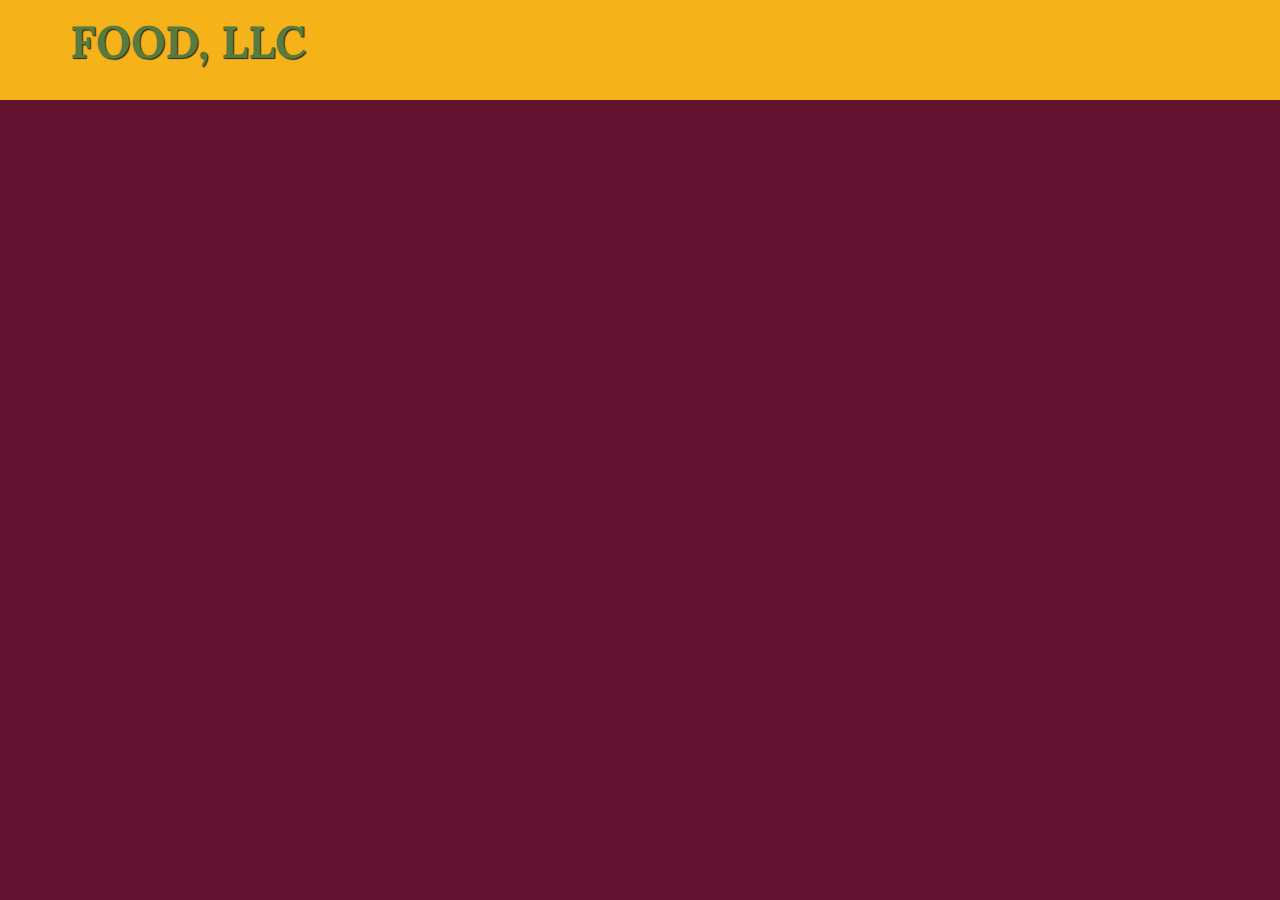
==== mod3-sol/index.html @ 27c799d7 "Nav-header" ====
<!doctype html>
<html lang="en">
  <head>
    <meta charset="utf-8">
    <meta http-equiv="X-UA-Compatible" content="IE=edge">
    <meta name="viewport" content="width=device-width, initial-scale=1">
    <title>Assignment solution for module 3</title>
    <link rel="stylesheet" href="css/bootstrap.min.css">
    <link rel="stylesheet" href="css/styles.css">
    <link href='https://fonts.googleapis.com/css?family=Oxygen:400,300,700' rel='stylesheet' type='text/css'>
    <link href='https://fonts.googleapis.com/css?family=Lora' rel='stylesheet' type='text/css'>
  </head>
<body>
  <header>
    <nav id="header-nav" class="navbar navbar-default">
      <div class="container">
        <div class="navbar-header">
          <a href="index.html" class="pull-left visible-md visible-lg">
          
          </a>

          <div class="navbar-brand">
            <a href="index.html"><h1>Food, LLC</h1></a>
          </div>

          <button type="button" class="navbar-toggle collapsed" data-toggle="collapse" data-target="#collapsable-nav" aria-expanded="false">
            <span class="sr-only">Toggle navigation</span>
            <span class="icon-bar"></span>
            <span class="icon-bar"></span>
            <span class="icon-bar"></span>
          </button>
        </div>

        <div id="collapsable-nav" class="collapse navbar-collapse">
           <ul id="nav-list" class="nav navbar-nav navbar-right">
            <li class="visible-xs">
              <a href="menu-categories.html"><h3>Chicken</h3></a>
            </li>
            <li class="visible-xs">
              <a href="#"><h3>Beef</h3></a>
            </li>
            <li class="visible-xs">
              <a href="#"><h3>Sushi</h3></a>
            </li>
          </ul><!-- #nav-list -->
        </div><!-- .collapse .navbar-collapse -->
      </div><!-- .container -->
    </nav><!-- #header-nav -->
  </header>


  <!-- jQuery (Bootstrap JS plugins depend on it) -->
  <script src="js/jquery-2.1.4.min.js"></script>
  <script src="js/bootstrap.min.js"></script>
  <script src="js/script.js"></script>
</body>
</html>
---- mod3-sol/css/styles.css ----
body {
  font-size: 16px;
  color: #fff;
  background-color: #61122f;
  font-family: 'Oxygen', sans-serif;
}

/** HEADER **/
#header-nav {
  background-color: #f6b319;
  height:100px;
  border-radius: 0;
  border: 0;
}

.navbar-brand {
  padding-top: 25px;
}

.navbar-brand h1 { /* Restaurant name */
  font-family: 'Lora', serif;
  color: #557c3e;
  font-size: 2.5em;
  text-transform: uppercase;
  font-weight: bold;
  text-shadow: 1px 1px 1px #222;
  margin-top: 0;
  margin-bottom: 0;
  line-height: .75;
}
.navbar-brand a:hover, .navbar-brand a:focus {
  text-decoration: none;
}

#nav-list {
  margin-top: 5px;
}
#nav-list a {
  color: #c20c48;
  background-color: #f6b319;
  text-align: center;
}
#nav-list a:hover {
  background: #E7E7E7;
}
#nav-list a span {
  font-size: 1.8em;

}

.navbar-header button.navbar-toggle, .navbar-header .icon-bar {
  border: 2px solid #61122f;
}
.navbar-header button.navbar-toggle {
  clear: both;
  margin-top: -40px;
}
/* END HEADER */
@media (min-width: 1200px){

}
@media (min-width: 992px) and (max-width: 1199px) {

}
@media (min-width: 768px) and (max-width: 991px) {

}
@media (max-width: 767px) {
  .navbar-brand {
    padding-top: 10px;
    height:80px;
  }
  .navbar-brand h1{
    padding-top: 30px;
    font-size:2.5em;
  }
}
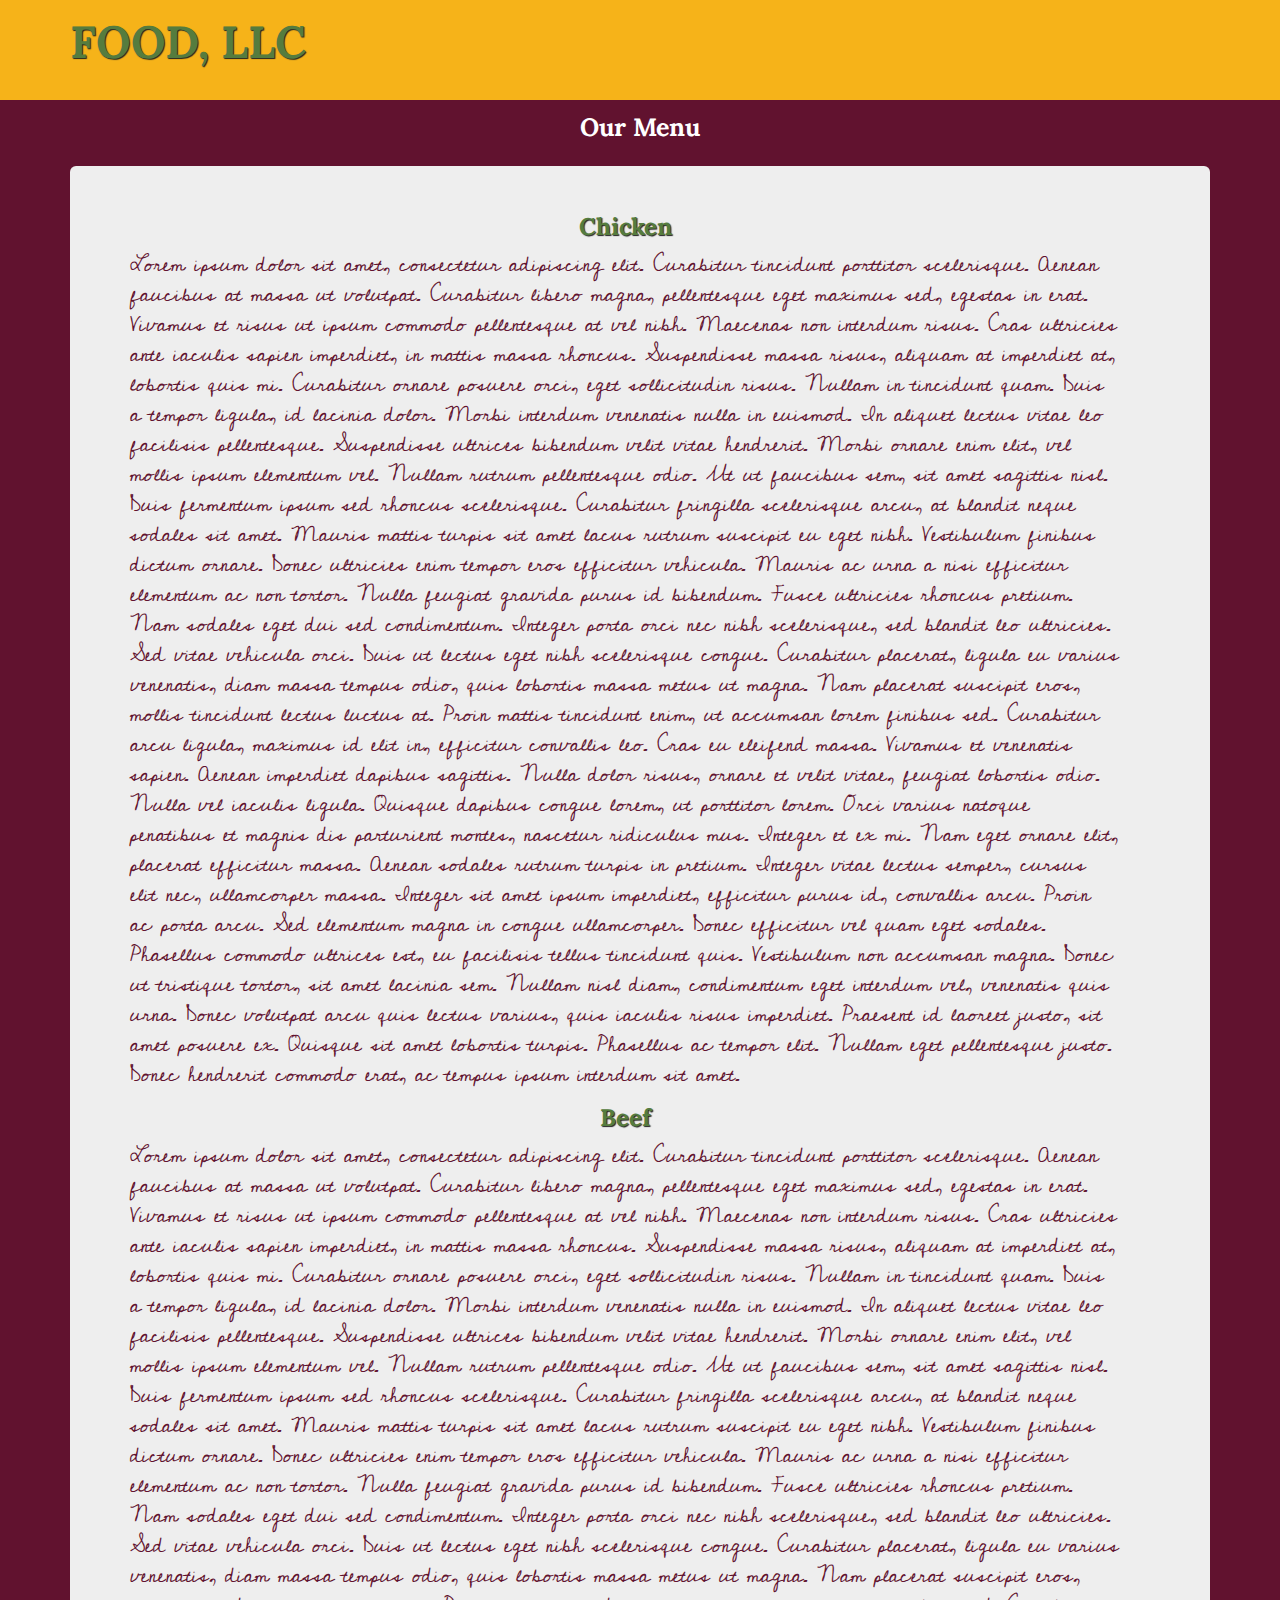
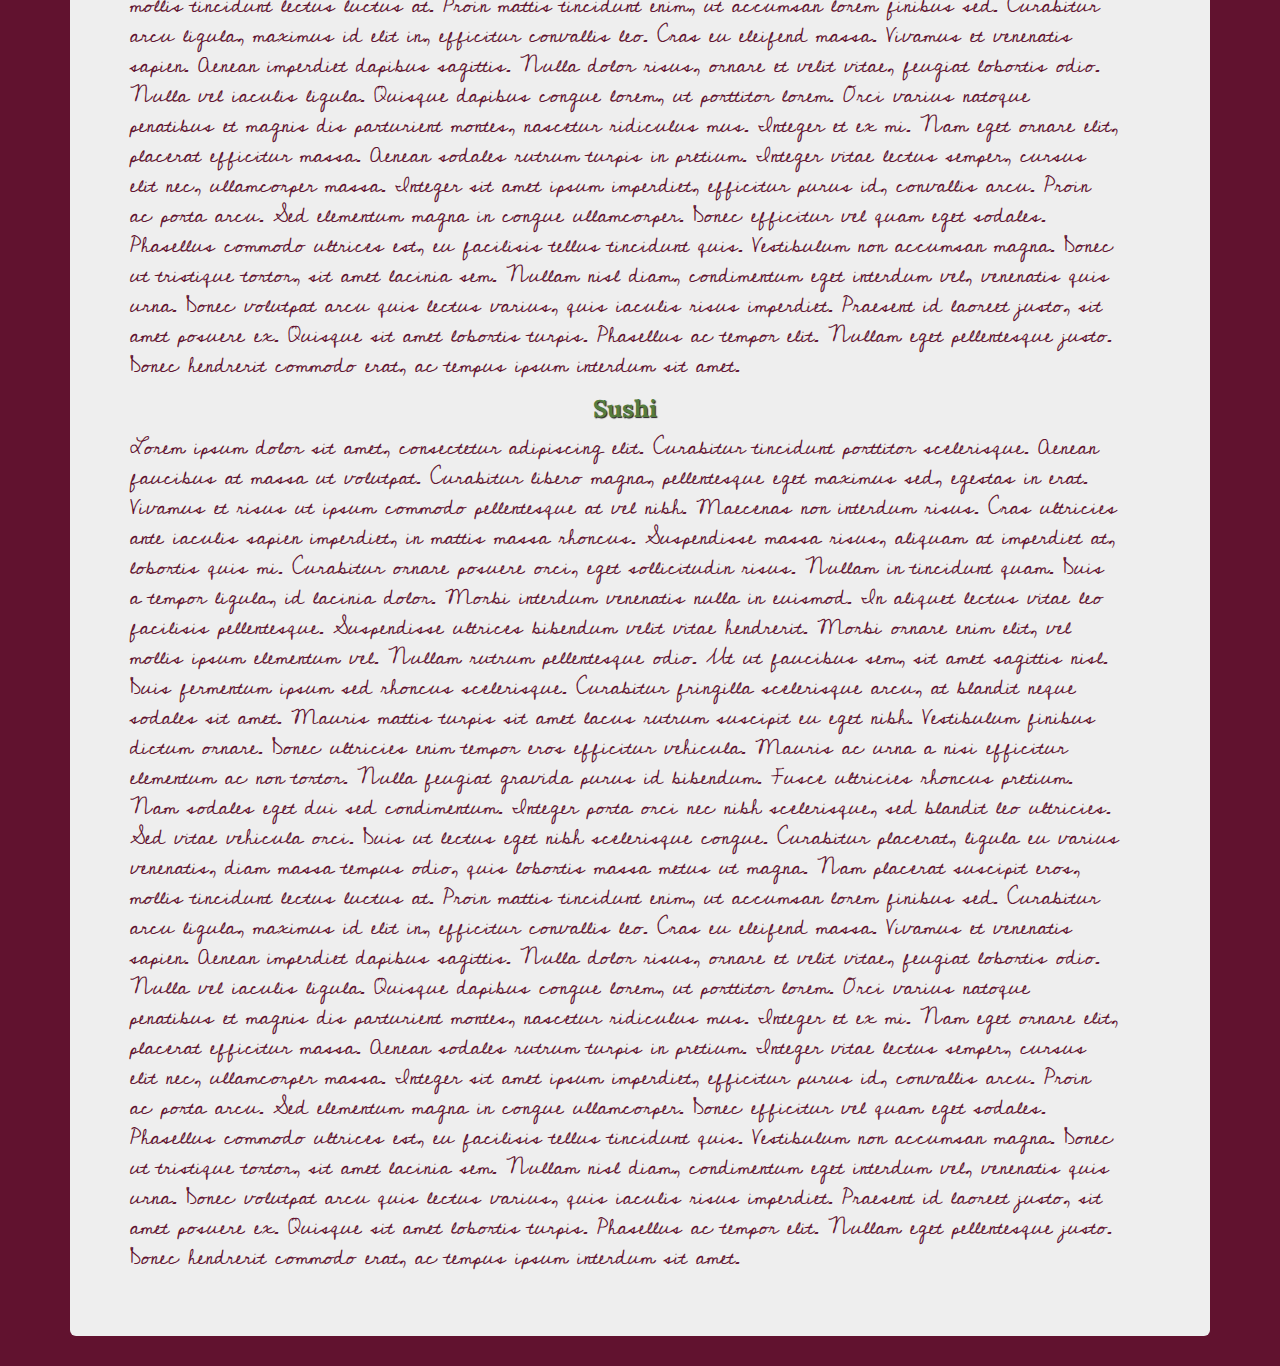
==== commit 40dd55e8: "added menu" ====
--- a/mod3-sol/index.html
+++ b/mod3-sol/index.html
@@ -9,6 +9,7 @@
     <link rel="stylesheet" href="css/styles.css">
     <link href='https://fonts.googleapis.com/css?family=Oxygen:400,300,700' rel='stylesheet' type='text/css'>
     <link href='https://fonts.googleapis.com/css?family=Lora' rel='stylesheet' type='text/css'>
+    <link href="https://fonts.googleapis.com/css2?family=Cedarville+Cursive" rel="stylesheet" type='text/css'>
   </head>
 <body>
   <header>
@@ -45,6 +46,60 @@
           </ul><!-- #nav-list -->
         </div><!-- .collapse .navbar-collapse -->
       </div><!-- .container -->
+
+      <div id="main-content"class="container">
+        <p class="text-center">Our Menu</p>
+        <div class="jumbotron">
+          <div class="row">
+            <div class="col-lg-12 col-md-12 col-sm-12 col-xs-12">
+              <section class="chicken">
+                <h2>Chicken</h2>
+                <p>Lorem ipsum dolor sit amet, consectetur adipiscing elit. Curabitur tincidunt porttitor scelerisque. Aenean faucibus at massa ut volutpat. Curabitur libero magna, pellentesque eget maximus sed, egestas in erat. Vivamus et risus ut ipsum commodo pellentesque at vel nibh. Maecenas non interdum risus. Cras ultricies ante iaculis sapien imperdiet, in mattis massa rhoncus. Suspendisse massa risus, aliquam at imperdiet at, lobortis quis mi. Curabitur ornare posuere orci, eget sollicitudin risus. Nullam in tincidunt quam.
+
+                Duis a tempor ligula, id lacinia dolor. Morbi interdum venenatis nulla in euismod. In aliquet lectus vitae leo facilisis pellentesque. Suspendisse ultrices bibendum velit vitae hendrerit. Morbi ornare enim elit, vel mollis ipsum elementum vel. Nullam rutrum pellentesque odio. Ut ut faucibus sem, sit amet sagittis nisl. Duis fermentum ipsum sed rhoncus scelerisque. Curabitur fringilla scelerisque arcu, at blandit neque sodales sit amet. Mauris mattis turpis sit amet lacus rutrum suscipit eu eget nibh. Vestibulum finibus dictum ornare. Donec ultricies enim tempor eros efficitur vehicula. Mauris ac urna a nisi efficitur elementum ac non tortor. Nulla feugiat gravida purus id bibendum. Fusce ultricies rhoncus pretium.
+
+                Nam sodales eget dui sed condimentum. Integer porta orci nec nibh scelerisque, sed blandit leo ultricies. Sed vitae vehicula orci. Duis ut lectus eget nibh scelerisque congue. Curabitur placerat, ligula eu varius venenatis, diam massa tempus odio, quis lobortis massa metus ut magna. Nam placerat suscipit eros, mollis tincidunt lectus luctus at. Proin mattis tincidunt enim, ut accumsan lorem finibus sed. Curabitur arcu ligula, maximus id elit in, efficitur convallis leo. Cras eu eleifend massa. Vivamus et venenatis sapien. Aenean imperdiet dapibus sagittis. Nulla dolor risus, ornare et velit vitae, feugiat lobortis odio. Nulla vel iaculis ligula. Quisque dapibus congue lorem, ut porttitor lorem. Orci varius natoque penatibus et magnis dis parturient montes, nascetur ridiculus mus.
+
+                Integer et ex mi. Nam eget ornare elit, placerat efficitur massa. Aenean sodales rutrum turpis in pretium. Integer vitae lectus semper, cursus elit nec, ullamcorper massa. Integer sit amet ipsum imperdiet, efficitur purus id, convallis arcu. Proin ac porta arcu. Sed elementum magna in congue ullamcorper. Donec efficitur vel quam eget sodales.
+
+                Phasellus commodo ultrices est, eu facilisis tellus tincidunt quis. Vestibulum non accumsan magna. Donec ut tristique tortor, sit amet lacinia sem. Nullam nisl diam, condimentum eget interdum vel, venenatis quis urna. Donec volutpat arcu quis lectus varius, quis iaculis risus imperdiet. Praesent id laoreet justo, sit amet posuere ex. Quisque sit amet lobortis turpis. Phasellus ac tempor elit. Nullam eget pellentesque justo. Donec hendrerit commodo erat, ac tempus ipsum interdum sit amet.</p>
+              </section>
+            </div>
+            <div class="col-lg-12 col-md-12 col-sm-12 col-xs-12">
+              <section class="beef">
+                <h2>Beef</h2>
+                <p>Lorem ipsum dolor sit amet, consectetur adipiscing elit. Curabitur tincidunt porttitor scelerisque. Aenean faucibus at massa ut volutpat. Curabitur libero magna, pellentesque eget maximus sed, egestas in erat. Vivamus et risus ut ipsum commodo pellentesque at vel nibh. Maecenas non interdum risus. Cras ultricies ante iaculis sapien imperdiet, in mattis massa rhoncus. Suspendisse massa risus, aliquam at imperdiet at, lobortis quis mi. Curabitur ornare posuere orci, eget sollicitudin risus. Nullam in tincidunt quam.
+
+                Duis a tempor ligula, id lacinia dolor. Morbi interdum venenatis nulla in euismod. In aliquet lectus vitae leo facilisis pellentesque. Suspendisse ultrices bibendum velit vitae hendrerit. Morbi ornare enim elit, vel mollis ipsum elementum vel. Nullam rutrum pellentesque odio. Ut ut faucibus sem, sit amet sagittis nisl. Duis fermentum ipsum sed rhoncus scelerisque. Curabitur fringilla scelerisque arcu, at blandit neque sodales sit amet. Mauris mattis turpis sit amet lacus rutrum suscipit eu eget nibh. Vestibulum finibus dictum ornare. Donec ultricies enim tempor eros efficitur vehicula. Mauris ac urna a nisi efficitur elementum ac non tortor. Nulla feugiat gravida purus id bibendum. Fusce ultricies rhoncus pretium.
+
+                Nam sodales eget dui sed condimentum. Integer porta orci nec nibh scelerisque, sed blandit leo ultricies. Sed vitae vehicula orci. Duis ut lectus eget nibh scelerisque congue. Curabitur placerat, ligula eu varius venenatis, diam massa tempus odio, quis lobortis massa metus ut magna. Nam placerat suscipit eros, mollis tincidunt lectus luctus at. Proin mattis tincidunt enim, ut accumsan lorem finibus sed. Curabitur arcu ligula, maximus id elit in, efficitur convallis leo. Cras eu eleifend massa. Vivamus et venenatis sapien. Aenean imperdiet dapibus sagittis. Nulla dolor risus, ornare et velit vitae, feugiat lobortis odio. Nulla vel iaculis ligula. Quisque dapibus congue lorem, ut porttitor lorem. Orci varius natoque penatibus et magnis dis parturient montes, nascetur ridiculus mus.
+
+                Integer et ex mi. Nam eget ornare elit, placerat efficitur massa. Aenean sodales rutrum turpis in pretium. Integer vitae lectus semper, cursus elit nec, ullamcorper massa. Integer sit amet ipsum imperdiet, efficitur purus id, convallis arcu. Proin ac porta arcu. Sed elementum magna in congue ullamcorper. Donec efficitur vel quam eget sodales.
+
+                Phasellus commodo ultrices est, eu facilisis tellus tincidunt quis. Vestibulum non accumsan magna. Donec ut tristique tortor, sit amet lacinia sem. Nullam nisl diam, condimentum eget interdum vel, venenatis quis urna. Donec volutpat arcu quis lectus varius, quis iaculis risus imperdiet. Praesent id laoreet justo, sit amet posuere ex. Quisque sit amet lobortis turpis. Phasellus ac tempor elit. Nullam eget pellentesque justo. Donec hendrerit commodo erat, ac tempus ipsum interdum sit amet.</p>
+              </section>
+            </div>
+            <div class="col-lg-12 col-md-12 col-sm-12 col-xs-12">
+              <section class="sushi">
+                <h2>Sushi</h2>
+                <p>Lorem ipsum dolor sit amet, consectetur adipiscing elit. Curabitur tincidunt porttitor scelerisque. Aenean faucibus at massa ut volutpat. Curabitur libero magna, pellentesque eget maximus sed, egestas in erat. Vivamus et risus ut ipsum commodo pellentesque at vel nibh. Maecenas non interdum risus. Cras ultricies ante iaculis sapien imperdiet, in mattis massa rhoncus. Suspendisse massa risus, aliquam at imperdiet at, lobortis quis mi. Curabitur ornare posuere orci, eget sollicitudin risus. Nullam in tincidunt quam.
+
+                Duis a tempor ligula, id lacinia dolor. Morbi interdum venenatis nulla in euismod. In aliquet lectus vitae leo facilisis pellentesque. Suspendisse ultrices bibendum velit vitae hendrerit. Morbi ornare enim elit, vel mollis ipsum elementum vel. Nullam rutrum pellentesque odio. Ut ut faucibus sem, sit amet sagittis nisl. Duis fermentum ipsum sed rhoncus scelerisque. Curabitur fringilla scelerisque arcu, at blandit neque sodales sit amet. Mauris mattis turpis sit amet lacus rutrum suscipit eu eget nibh. Vestibulum finibus dictum ornare. Donec ultricies enim tempor eros efficitur vehicula. Mauris ac urna a nisi efficitur elementum ac non tortor. Nulla feugiat gravida purus id bibendum. Fusce ultricies rhoncus pretium.
+
+                Nam sodales eget dui sed condimentum. Integer porta orci nec nibh scelerisque, sed blandit leo ultricies. Sed vitae vehicula orci. Duis ut lectus eget nibh scelerisque congue. Curabitur placerat, ligula eu varius venenatis, diam massa tempus odio, quis lobortis massa metus ut magna. Nam placerat suscipit eros, mollis tincidunt lectus luctus at. Proin mattis tincidunt enim, ut accumsan lorem finibus sed. Curabitur arcu ligula, maximus id elit in, efficitur convallis leo. Cras eu eleifend massa. Vivamus et venenatis sapien. Aenean imperdiet dapibus sagittis. Nulla dolor risus, ornare et velit vitae, feugiat lobortis odio. Nulla vel iaculis ligula. Quisque dapibus congue lorem, ut porttitor lorem. Orci varius natoque penatibus et magnis dis parturient montes, nascetur ridiculus mus.
+
+                Integer et ex mi. Nam eget ornare elit, placerat efficitur massa. Aenean sodales rutrum turpis in pretium. Integer vitae lectus semper, cursus elit nec, ullamcorper massa. Integer sit amet ipsum imperdiet, efficitur purus id, convallis arcu. Proin ac porta arcu. Sed elementum magna in congue ullamcorper. Donec efficitur vel quam eget sodales.
+
+                Phasellus commodo ultrices est, eu facilisis tellus tincidunt quis. Vestibulum non accumsan magna. Donec ut tristique tortor, sit amet lacinia sem. Nullam nisl diam, condimentum eget interdum vel, venenatis quis urna. Donec volutpat arcu quis lectus varius, quis iaculis risus imperdiet. Praesent id laoreet justo, sit amet posuere ex. Quisque sit amet lobortis turpis. Phasellus ac tempor elit. Nullam eget pellentesque justo. Donec hendrerit commodo erat, ac tempus ipsum interdum sit amet.</p>
+              </section>
+            </div>
+          </div>
+
+          
+
+
+        </div><!-- jumbotron -->
+      </div><!-- .container -->
     </nav><!-- #header-nav -->
   </header>
 
--- a/mod3-sol/css/styles.css
+++ b/mod3-sol/css/styles.css
@@ -1,3 +1,8 @@
+* {
+  box-sizing: border-box;
+
+}
+
 body {
   font-size: 16px;
   color: #fff;
@@ -53,25 +58,231 @@
 }
 .navbar-header button.navbar-toggle {
   clear: both;
-  margin-top: -40px;
-}
+  margin-top: -30px;
+}
+
 /* END HEADER */
+.container .jumbotron {
+  margin-top: 20px;
+}
+.container > p{ 
+  
+  font-family: "Lora", sans-serif;
+  font-weight: bold;
+  font-size: 25px;
+  color: #ffffff;
+  margin-top: 30px;
+  padding : 18px 10px 0px 10px;
+}
+
+section>h2 {
+    margin: 0;
+    padding-bottom: 10px;
+    font-size: 24px;
+    font-weight: bold;
+    font-family: "Lora", sans-serif;
+    color: #557c3e;
+    text-shadow: 1px 1px 1px #222;
+    text-align: center;
+}
+section {
+  color: #61122f;
+  font-weight: bold;
+  font-family: "Cedarville Cursive", sans-serif;
+}
+
+
+
+.row {
+  width: 100%;
+}
 @media (min-width: 1200px){
-
+  .container > p{ 
+  margin-top: 50px;
+  padding : 10px 10px 0px 10px;
+}
+   .col-lg-1, .col-lg-2, .col-lg-3, .col-lg-4, .col-lg-5, .col-lg-6, .col-lg-7, .col-lg-8, .col-lg-9, .col-lg-10, .col-lg-11, .col-lg-12 {
+    float: left;
+    
+  }
+  .col-lg-1 {
+    width: 8.33%;
+  }
+  .col-lg-2 {
+    width: 16.66%;
+  }
+  .col-lg-3 {
+    width: 25%;
+  }
+  .col-lg-4 {
+    width: 33.33%;
+  }
+  .col-lg-5 {
+    width: 41.66%;
+  }
+  .col-lg-6 {
+    width: 50%;
+  }
+  .col-lg-7 {
+    width: 58.33%;
+  }
+  .col-lg-8 {
+    width: 66.66%;
+  }
+  .col-lg-9 {
+    width: 74.99%;
+  }
+  .col-lg-10 {
+    width: 83.33%;
+  }
+  .col-lg-11 {
+    width: 91.66%;
+  }
+  .col-lg-12 {
+    width: 100%;
+  }
+}
 }
 @media (min-width: 992px) and (max-width: 1199px) {
-
+    .container > p { 
+  margin-top: 50px;
+  padding : 10px 10px 0px 10px;
+}
+   .col-md-1, .col-md-2, .col-md-3, .col-md-4, .col-md-5, .col-md-6, .col-md-7, .col-md-8, .col-md-9, .col-md-10, .col-md-11, .col-md-12 {
+    float: left;
+  
+  }
+  .col-md-1 {
+    width: 8.33%;
+  }
+  .col-md-2 {
+    width: 16.66%;
+  }
+  .col-md-3 {
+    width: 25%;
+  }
+  .col-md-4 {
+    width: 33.33%;
+  }
+  .col-md-5 {
+    width: 41.66%;
+  }
+  .col-md-6 {
+    width: 50%;
+  }
+  .col-md-7 {
+    width: 58.33%;
+  }
+  .col-md-8 {
+    width: 66.66%;
+  }
+  .col-md-9 {
+    width: 74.99%;
+  }
+  .col-md-10 {
+    width: 83.33%;
+  }
+  .col-md-11 {
+    width: 91.66%;
+  }
+  .col-md-12 {
+    width: 100%;
+  }
 }
 @media (min-width: 768px) and (max-width: 991px) {
-
+    .container > p{ 
+  margin-top: 60px;
+  padding : 10px 10px 0px 10px;
+}
+   .col-sm-1, .col-sm-2, .col-sm-3, .col-sm-4, .col-sm-5, .col-sm-6, .col-sm-7, .col-sm-8, .col-sm-9, .col-sm-10, .col-sm-11, .col-sm-12 {
+    float: left;
+  }
+  .col-sm-1 {
+    width: 8.33%;
+  }
+  .col-sm-2 {
+    width: 16.66%;
+  }
+  .col-sm-3 {
+    width: 25%;
+  }
+  .col-sm-4 {
+    width: 33.33%;
+  }
+  .col-sm-5 {
+    width: 41.66%;
+
+  .col-sm-6 {
+    width: 50%;
+  }
+  .col-sm-7 {
+    width: 58.33%;
+  }
+  .col-sm-8 {
+    width: 66.66%;
+  }
+  .col-sm-9 {
+    width: 74.99%;
+  }
+  .col-sm-10 {
+    width: 83.33%;
+  }
+  .col-sm-11 {
+    width: 91.66%;
+  }
+  .col-sm-12 {
+    width: 100%;
+  }
 }
 @media (max-width: 767px) {
   .navbar-brand {
     padding-top: 10px;
-    height:80px;
+    margin-top: 0px;
   }
   .navbar-brand h1{
     padding-top: 30px;
     font-size:2.5em;
   }
+.container>p {
+      
+  }
+   .col-xs-1, .col-xs-2, .col-xs-3, .col-xs-4, .col-xs-5, .col-xs-6, .col-xs-7, .col-xs-8, .col-xs-9, .col-xs-10, .col-xs-11, .col-xs-12 {
+    float: left;
+  }
+  .col-xs-1 {
+    width: 8.33%;
+  }
+  .col-xs-2 {
+    width: 16.66%;
+  }
+  .col-xs-3 {
+    width: 25%;
+  }
+  .col-xs-4 {
+    width: 33.33%;
+  }
+  .col-xs-5 {
+    width: 41.66%;
+
+  .col-xs-6 {
+    width: 50%;
+  }
+  .col-xs-7 {
+    width: 58.33%;
+  }
+  .col-xs-8 {
+    width: 66.66%;
+  }
+  .col-xs-9 {
+    width: 74.99%;
+  }
+  .col-xs-10 {
+    width: 83.33%;
+  }
+  .col-xs-11 {
+    width: 91.66%;
+  }
+  .col-xs-12 {
+    width: 100%;
+  }
 }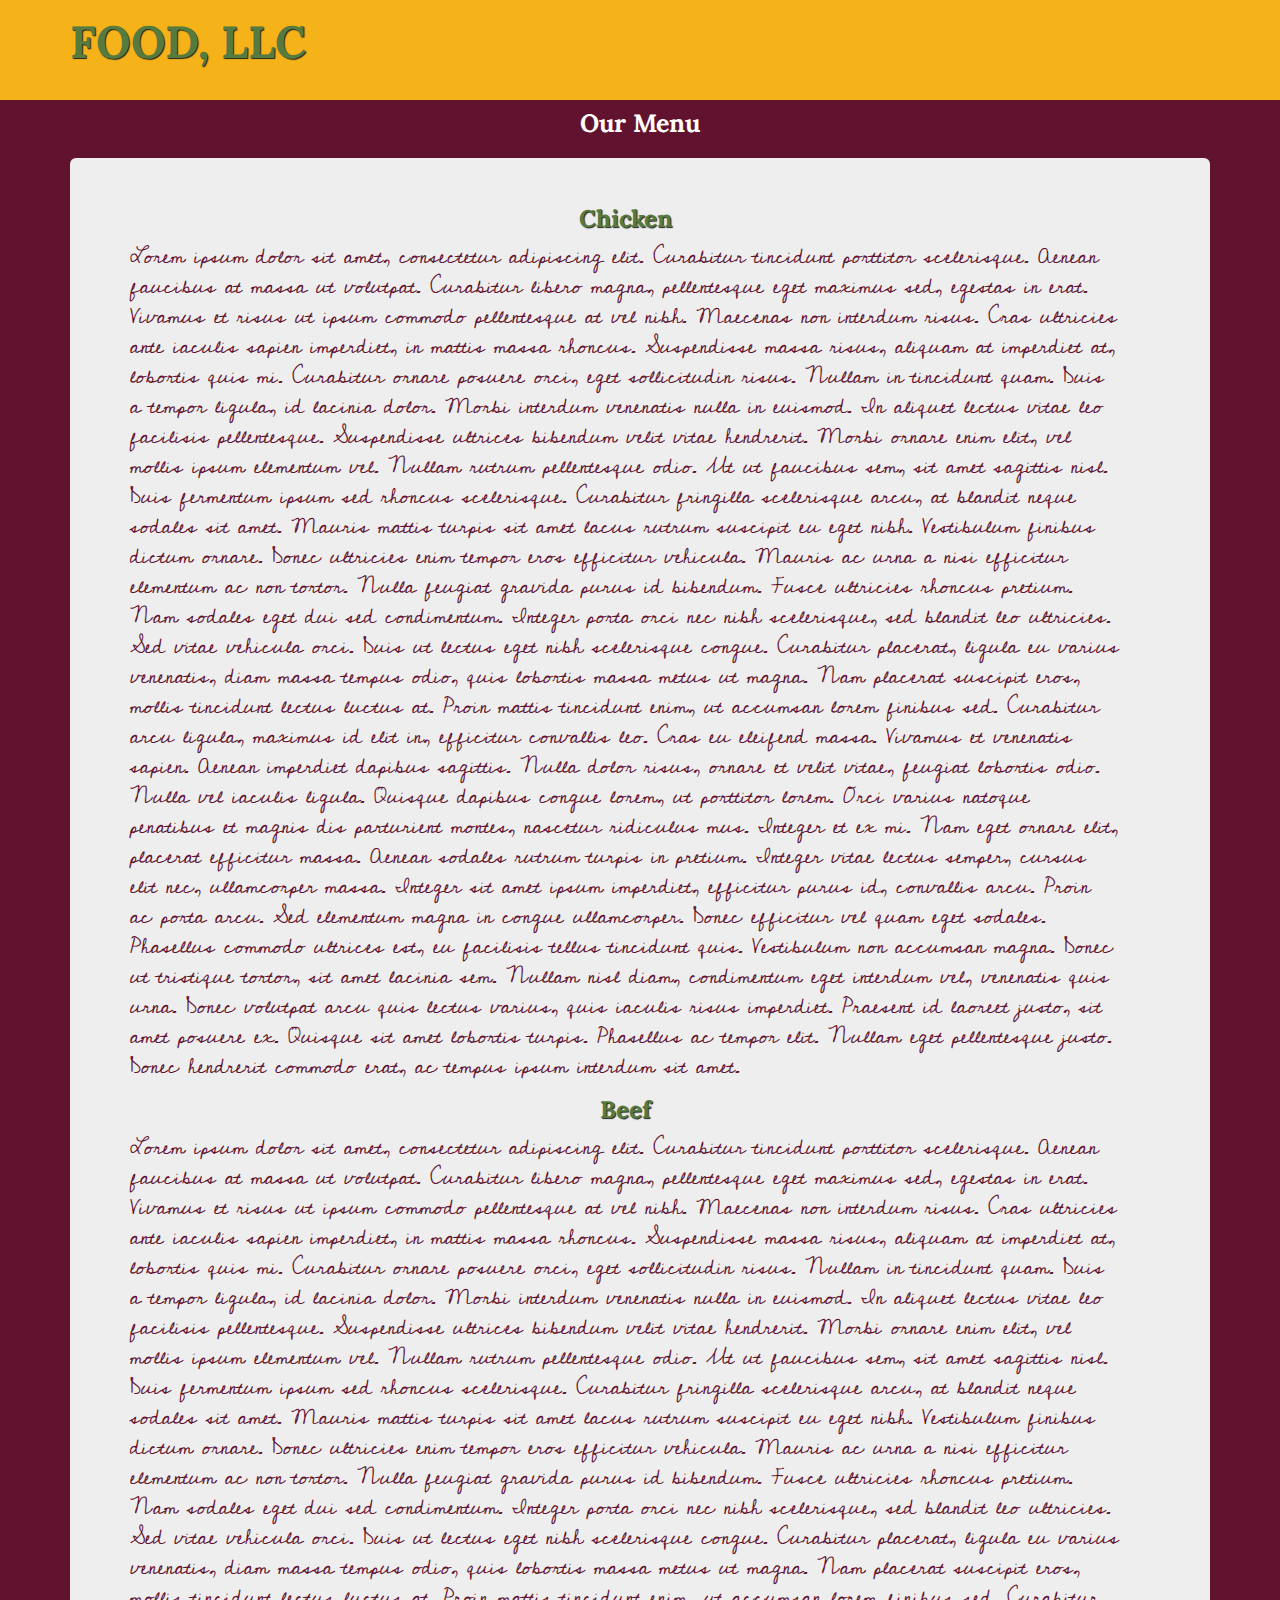
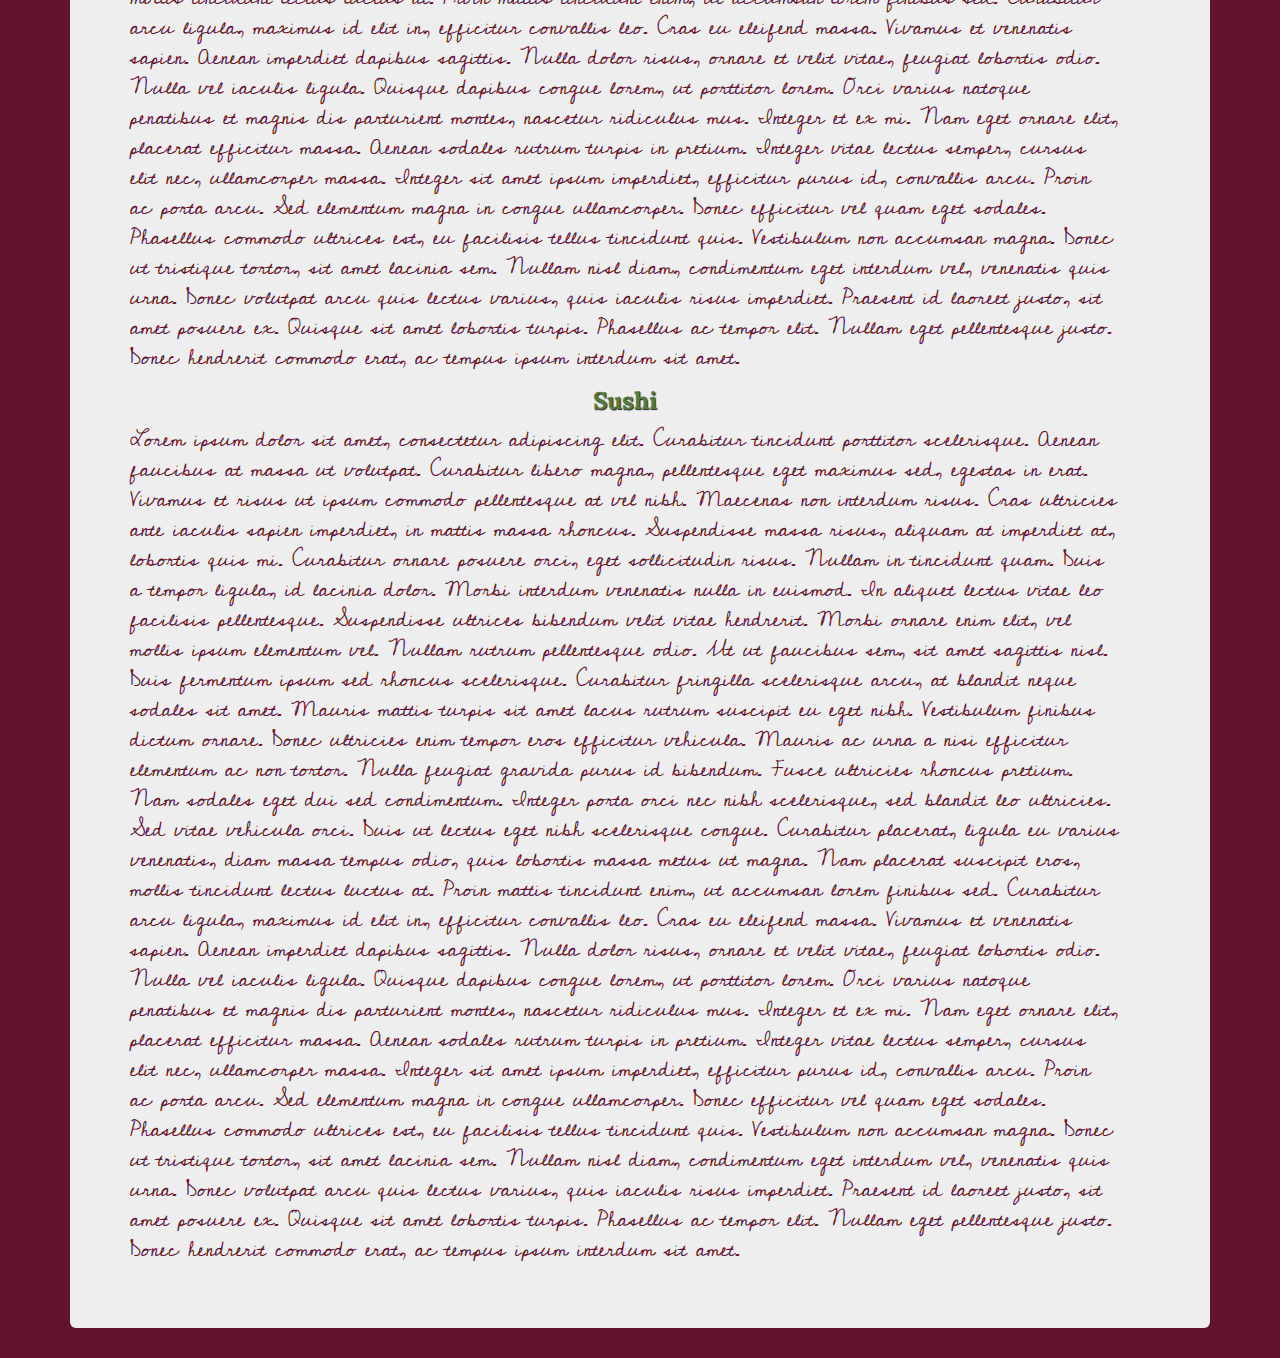
==== commit bc85a1da: "final" ====
--- a/mod3-sol/index.html
+++ b/mod3-sol/index.html
@@ -48,7 +48,7 @@
       </div><!-- .container -->
 
       <div id="main-content"class="container">
-        <p class="text-center">Our Menu</p>
+        <h2 class="text-center">Our Menu</h2>
         <div class="jumbotron">
           <div class="row">
             <div class="col-lg-12 col-md-12 col-sm-12 col-xs-12">
--- a/mod3-sol/css/styles.css
+++ b/mod3-sol/css/styles.css
@@ -65,7 +65,7 @@
 .container .jumbotron {
   margin-top: 20px;
 }
-.container > p{ 
+.container > h2{ 
   
   font-family: "Lora", sans-serif;
   font-weight: bold;
@@ -97,7 +97,7 @@
   width: 100%;
 }
 @media (min-width: 1200px){
-  .container > p{ 
+  .container > h2{ 
   margin-top: 50px;
   padding : 10px 10px 0px 10px;
 }
@@ -144,7 +144,7 @@
 }
 }
 @media (min-width: 992px) and (max-width: 1199px) {
-    .container > p { 
+    .container > h2 { 
   margin-top: 50px;
   padding : 10px 10px 0px 10px;
 }
@@ -190,7 +190,7 @@
   }
 }
 @media (min-width: 768px) and (max-width: 991px) {
-    .container > p{ 
+    .container > h2{ 
   margin-top: 60px;
   padding : 10px 10px 0px 10px;
 }
@@ -243,7 +243,7 @@
     padding-top: 30px;
     font-size:2.5em;
   }
-.container>p {
+.container>h2 {
       
   }
    .col-xs-1, .col-xs-2, .col-xs-3, .col-xs-4, .col-xs-5, .col-xs-6, .col-xs-7, .col-xs-8, .col-xs-9, .col-xs-10, .col-xs-11, .col-xs-12 {
